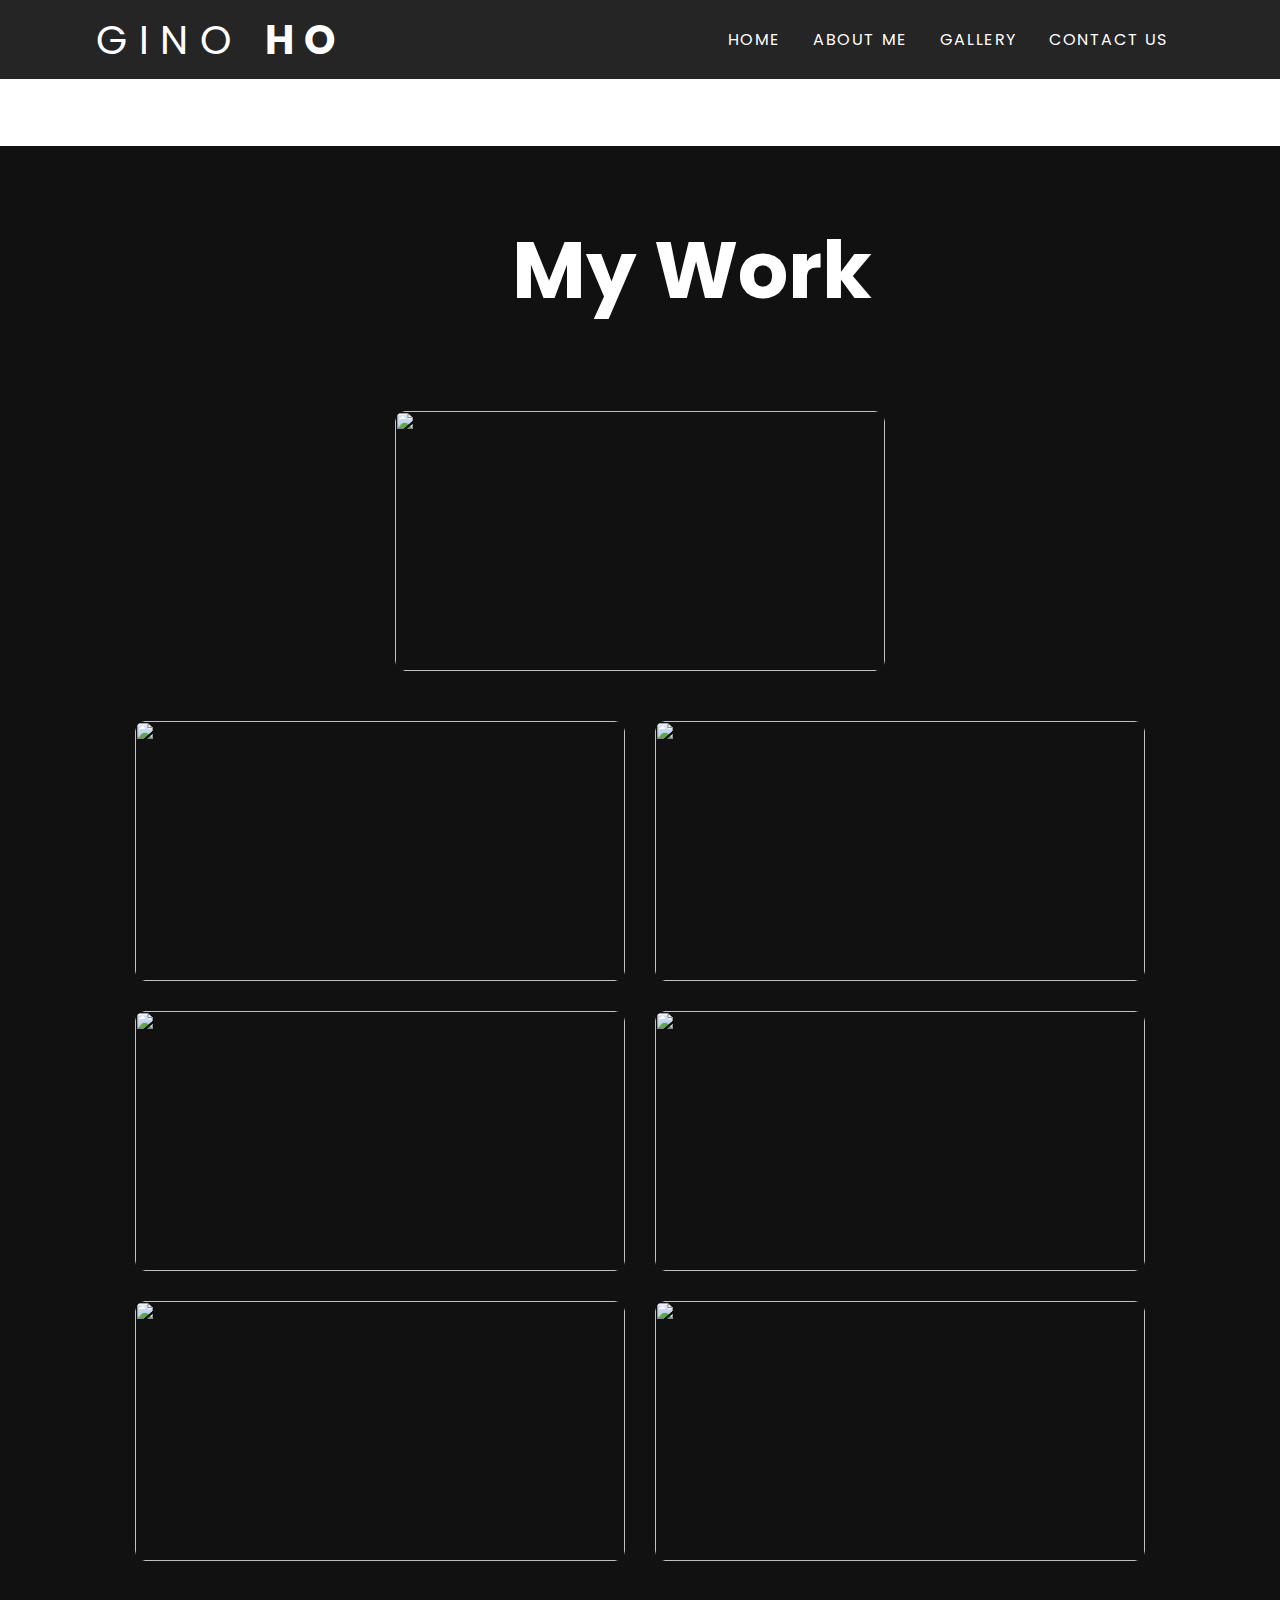
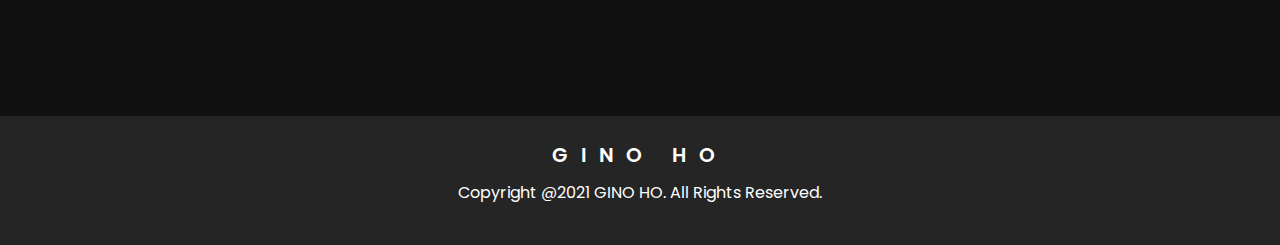
==== gallery.html @ 74ad27bc "Add files via upload" ====
<!DOCTYPE html>
<html lang="en">
<head>
    <meta charset="UTF-8">
    <meta http-equiv="X-UA-Compatible" content="IE=edge">
    <meta name="viewport" content="width=device-width, initial-scale=1.0">
    <link rel="stylesheet" href="style.css">
    <script src="script.js" defer></script>
    <title>GINO HO</title>
    <link href="https://fonts.googleapis.com/css2?family=Poppins&display=swap" rel="stylesheet">

</head>
<body>
    <nav class="navbar">
        <div class="logo"> <a href="index.html"> GINO <strong> HO</strong></a> </div>
        <a href="index.html" class="toggle">
            <span class="bar"></span>
            <span class="bar"></span>
            <span class="bar"></span>
            <span class="bar"></span>
        </a>
        <div class="links">
        <ul>
            <li> <a href="index.html">HOME</a> </li>
            <li> <a href="about.html">ABOUT ME</a> </li>
            <li> <a href="gallery.html">GALLERY</a> </li>
            <li> <a href="contact.html">CONTACT US</a> </li>
        </ul>
        </div>
    </nav>
    <section class="work" id="work">
        <div class="title reveal">
          <h2 class="section-title">My Work</h2>
        </div>
        <div class="content">
            <div class="card reveal">
              <div class="card-img">
                <img src="./imges/sister.JPG" alt="">
              </div>
            </div>
        <div class="content">
          <div class="card reveal">
            <div class="card-img">
              <img src="./imges/nana.JPG" alt="">
            </div>
          </div>
          <div class="card reveal">
            <div class="card-img">
              <img src="./imges/girl.camera.JPG" alt="">
            </div>
          </div>
          <div class="card reveal">
            <div class="card-img">
              <img src="./imges/egw.kai.to.bebe.mou.JPG" alt="">
            </div>
          </div>
          <div class="card reveal">
            <div class="card-img">
              <img src="./imges/zoi3.JPG" alt="">
            </div>
          </div>
          <div class="card reveal">
            <div class="card-img">
              <img src="./imges/zoi1.JPG" alt="">
            </div>
          </div>
          <div class="card reveal">
            <div class="card-img">
              <img src="./imges/zoi4.JPG" alt="">
            </div>
          </div>
        </div>
      </section>
    <footer class="footer">
        <span class="footer-title">GINO HO</span>
        <p>Copyright @2021 GINO HO. All Rights Reserved.</p>
      </footer>
  
      <script src="script.js" charset="utf-8"></script>
</body>
</html>
---- style.css ----
* {
    box-sizing: border-box;
}

body {
    padding: 0;
    margin: 0;
    font-family: 'poppins';
    position: relative;
}
body .about {
    padding: 0;
    margin: 0;
    font-family: 'poppins';
    position: relative;
}

.navbar {
    display: flex;
    justify-content: space-between;
    align-items: center;
    background-color: rgb(37, 37, 37);
    color: white;
    padding-right: 4,5rem;
    font-family: 'poppins';
    position: static;
    width: 100%;
    z-index: 4;
    
    
    
}

.logo {
    font-size: 2.5rem;
    margin: .5rem;
    font-family: 'poppins';
    color: white;
    padding-left: 4rem;
    padding-top: .1rem;
    padding-bottom: .1rem;
    letter-spacing: .7rem;
    
    
}

.logo a {
    color: white;
    margin: 1.5rem;
    text-decoration: none;
}

.links ul {
    margin: 0;
    padding: 0;
    display: flex;
    padding-right: 6rem;
}

.links ul li {
    list-style: none;
    
}

.links li a {
    text-decoration: none;
    color: white;
    display: block;
    padding: 1rem; 
    letter-spacing: .1rem;  
}

.links li a:hover {
    background-color: slategrey;
}

.toggle {
    position: absolute;
    top:  .75rem;
    right: 1rem;
    display: none;
    flex-direction: column;
    justify-content: space-between;
    width: 30px;
    height: 21px;
    margin-top: 1.5rem;
    margin-right: 1.5rem;
}

.toggle .bar {
    height: 3px;
    width: 100%;
    background-color: white;
    border-radius: 10px;
}

@media (max-width: 600px) {
    body {
      position: relative;
    }
    .toggle {
        display: flex;
        margin-right: 1rem;
        margin-top: 0.3rem;
    }
    .links {
        width: 100%;
        display: none;
    }

    .logo {
        padding-left: 0.5rem;
        font-size: 25px
    }

    .navbar {
        flex-direction: column;
        align-items: flex-start;
        width: 100%;
    }
    .links ul {
        flex-direction: column;
        width: 100%;
    }
    .links li {
        text-align: center;
    }
    .links.active {
        display: flex;
    }
    #hero {
       height: 100vh;
       width: 100%;
    }
    .herotext {
        margin-top: 15rem;
    }
    .herotext .h1 {
        font-size:2rem;
        padding-left: 1rem;
        margin-top: 0.5rem;
        width: 100%;
    }
    .herotext .herop {
        font-size: 1rem;
        padding-left: 3rem;
        width: 80%;
        margin-bottom: 3.5rem;
        display: none;
    }
    .herotext .herobutton {
        font-size: 1rem;
        margin-left: 1rem;
        
    }
    .wrapper {
      width: 100%;
      height: 100px;
      padding: 0;
      margin: 0;
      align-items: center;
      float: left;
      display: none;
    }

    

    
}
main {
  position: relative;
  z-index: 3;
}

#hero {
    height: 100vh;
    background-image: url(./sister.JPG);
    background-position: center;
    background-repeat: no-repeat;
    background-size: cover;
    display: flex;
    
    
    
}
.herotext {
    color: white;
}
.h1 {
    font-size: 60px;
    font-family: 'poppins';
    padding-left: 7rem;
    padding-top: 18rem;
    letter-spacing: .1rem;
}
hr {
    width: 30%;
    margin-left: 0;
}
.herop {
    font-family: 'poppins';
    font-size: 20px;
    padding-left: 5rem;
    padding-top: 2rem;
    letter-spacing: .2rem;
    margin-bottom: 6rem;

}
.herobutton {
    color: rgb(255, 255, 255);
    font-family: consolas;
    font-size: 1.5rem;
    text-decoration: none;
    padding: 1rem 2rem;
    margin-left: 7rem;
    letter-spacing: .1rem;
    width: 160px;
    height: 50px;
    line-height: 48px;
    background: #e4e4e4;
    border-radius: 15px;
    background: linear-gradient(25deg, #03a9f4, #f441a5, #ffeb3b);
    box-shadow: 10px 10px 20px rgba(255, 250, 250, 0.507);  
}

.wrapper {
    margin-top: 58.5rem;
}
.wrapper .button{
    display: inline-block;
    height: 60px;
    width: 60px;
  
    margin: 0 5px;
    overflow: hidden;
    background: #fff;
    border-radius: 50px;
    cursor: pointer;
    box-shadow: 0px 10px 10px rgba(0,0,0,0.1);
    transition: all 0.3s ease-out;
  }
  .wrapper .button:hover{
    width: 200px;
  }
  .wrapper .button .icon {
    display: inline-block;
    height: 60px;
    width: 60px;
    text-align: center;
    border-radius: 50px;
    box-sizing: border-box;
    line-height: 60px;
    transition: all 0.3s ease-out;
  }
  .wrapper .button:nth-child(1):hover .icon{
    background: #4267B2;
  }
  .wrapper .button:nth-child(2):hover .icon{
    background: #1DA1F2;
  }
  .wrapper .button:nth-child(3):hover .icon{
    background: #E1306C;
  }
  .wrapper .button:nth-child(4):hover .icon{
    background: #ff0000;
  }
  .wrapper .button .icon i{
    font-size: 25px;
    line-height: 60px;
    transition: all 0.3s ease-out;
  }
  .wrapper .button:hover .icon i{
    color: #fff;
  }
  .wrapper .button span{
    font-size: 20px;
    font-weight: 500;
    line-height: 60px;
    margin-left: 10px;
    transition: all 0.3s ease-out;
  }
  .wrapper .button:nth-child(1) span{
    color: #4267B2;
  }
  .wrapper .button:nth-child(2) span{
    color: #1DA1F2;
  }
  .wrapper .button:nth-child(3) span{
    color: #E1306C;
  }
  .wrapper .button:nth-child(4) span{
    color: #ff0000;
  }
  .social {
    text-decoration: none;
    
  }


.service-tittle {
    font-size: 60px;
    text-align: center;
    width: 100%;
    color: rgb(255, 250, 248);
    letter-spacing: 1.3rem;
    padding-top: 90px;
    padding-bottom: 0;   
}
.service-tittle hr {
    width: 50%;
    margin-left: 25%;

}

.services {
    display: flex;
    flex-wrap: wrap;
    width: 100%;
    background: linear-gradient(#420e00,#ac1207 50%,#fff 50%,#fff 100%);
}
.services .box {
    position: relative;
    width: 320px;
    background: rgb(221, 219, 219);
    padding: 100px 40px 60px;
    margin: 10rem 9rem;
    box-shadow: 0 15px 45px rgba(0,0,0, .3);
}

.services .box:before {
    content: '';
    position: absolute;
    top: 0;
    left: 0;
    width: 100%;
    height: 100%;
    background: rgb(124, 7, 7);
    transform: scale(0);
    transform-origin: bottom;
    transition: transform 0.5s;
}

.services .box:hover:before {
    transform: scale(1);
    transform-origin: top;
    transition: transform .5s;
}
.services .box h2 {
    position: absolute;
    left: 40px;
    top: 30px;
    font-size: 4em;
    font-weight: 800;
    z-index: 1;
    opacity: .2;
    transition: .5s;
}
.services .box:hover h2 {
    opacity: 1;
    color: rgb(250, 71, 71);
    transform: translateY(-40px);
}
.services .box h3 {
    position: relative;
    font-size: 2em;
    z-index: 2;
    color: rgb(37, 37, 37);
    transition: .5s;
}
.services .box:hover h3 {
    color: seashell;
}
.services .box .boxp {
    position: relative;
    font-size: 1em;
    z-index: 2;
    color: rgb(37, 37, 37);
    transition: .5s;
    letter-spacing: .1em;
}
.services .box:hover h3,
.services .box:hover .boxp {
    color: #fff;
}
.section-title {
  width: 50%;
  padding-top: 4rem;
  align-items: center;
  font-size: 80px;
  margin-left: 40%;
  color:rgb(255, 255, 255)
  
}
.section-title1 {
  width: 50%;
  align-items: center;
  font-size: 80px;
  margin-left: 38%;
  color: black
}
.work{
  background: #111111;
  margin: 0;
  padding: 0;
  position: relative;
  
  
}

.work .content{
  display: flex;
  justify-content: center;
  flex-direction: row;
  flex-wrap: wrap;
  margin-top: 20px;
  padding-bottom: 70px;
  position: relative;
}

.work .content .card{
  width: 490px;
  margin: 15px;
}

.work .content .card .card-img{
  position: relative;
  width: 100%;
  height: 260px;
  overflow: hidden;
  border-radius: 10px;
  
}


.work .content .card .card-img img{
  position: absolute;
  top: 0;
  left: 0;
  width: 100%;
  height: 100%;
  object-fit: cover;
  border-radius: 10px;
  transition: 0.5s ease;
  
}

.work .content .card .card-img img:hover{
  transform: scale(1.3);
}
.contact .content{
    display: flex;
    justify-content: center;
    flex-wrap: wrap;
    flex-direction: column;
    margin-top: 20px;
    height: 100vh;
    
  }
  
  .contact .content .row{
    display: flex;
    justify-content: center;
    flex-wrap: wrap;
    flex-direction: row;
  }
  
  .contact .content .row .card{
    background: linear-gradient(180deg, #03a9f4, #f441a5, #ffeb3b);
    width: 240px;
    margin: 20px;
    padding: 25px;
    display: flex;
    justify-content: center;
    align-items: center;
    flex-direction: column;
    box-shadow: 0 5px 25px rgba(1 1 1 / 15%);
    border-radius: 10px;
  }
  
  .contact .content .row .card .contact-icon{
    color: #ffffff;
    font-size: 4em;
    text-align: center;
    transition: transform 0.5s ease;
  }
  
  
  .contact .content .row .card:hover .contact-icon{
    transform: translateY(-10px);
  }
  
  .contact .content .row .card .info{
    text-align: center;
  }
  
  .contact .content .row .card .info h3{
    color: rgb(255, 255, 255);
    font-size: 1.2em;
    font-weight: 700;
    margin: 10px;
  }
  
  .contact .content .row .card .info span{
    color: rgb(255, 255, 255);
    font-weight: 500;
  }
  
  .contact-form{
    background: linear-gradient(0deg, #03a9f4, #f441a5, #ffeb3b);
    max-width: 600px;
    margin-top: 60px;
    padding: 70px;
    border-radius: 10px;
    box-shadow: 0 5px 25px rgba(1 1 1 / 30%);
  }
  
  .contact-form h3{
    color: rgb(255, 255, 255);
    font-size: 1.6em;
    font-weight: 600;
    text-align: center;
    margin-bottom: 40px;
  }
  
  .contact-form .input-box{
    position: relative;
    width: 100%;
    margin-bottom: 20px;
  }
  
  .contact-form .input-box input,
  .contact-form .input-box textarea{
    color: rgb(0, 0, 0);
    width: 100%;
    padding: 10px;
    font-size: 1em;
    font-weight: 400;
    outline: none;
    border: 1px solid rgb(255, 255, 255);
    border-radius: 5px;
    resize: none;
  }
  
  .contact-form .input-box .send-btn{
    background: linear-gradient(25deg, #03a9f4, #f441a5, #ffeb3b);
    
    display: inline-block;
    font-size: 1.1em;
    font-weight: 500;
    text-transform: uppercase;
    letter-spacing: 2px;
    width: 100%;
    border: none;
    cursor: pointer;
    transition: 0.5s ease;
  }
  
  .contact-form .input-box .send-btn:hover{
    background: #c9d3ff;
  }

.about {
  margin: 0;
  padding: 0;
  position: relative;
  
  
}
.about .content{
  position: relative;
  width: 100%;
  height: 90vh;
  display: flex;
  justify-content: space-between;
  margin-top: 20px;
  margin-bottom: 10rem;
  
}

.about .content .col-left {
  position: relative;
  height: auto;
  width: 35%;
  padding-left: 7rem;
  
}
.about .content .col-left .aboutme {
    background-position: top top;
    background-repeat: no-repeat;
    background-size: cover;
    display: flex;
}

.about .content .col-right{
  position: relative;
  width: 50%;
  padding-right: 3rem;
}

.about .content .col-left .img-card{
  position: relative;
  width: 100%;
  height: 850px;
  
}

.about .content .col-left .img-card img{
  position: absolute;
  top: 0;
  left: 0;
  width: 100%;
  height: 100%;
  object-fit: cover;
  border-radius: 10px;
}

.about .content .col-right .content-title{
  font-size: 2em;
  font-weight: 800;
  margin-bottom: 20px;
}

.about .content .col-right .paragraph-text{
  font-size: 1em;
}
.footer{
  background-color: rgb(37, 37, 37);
  color: #fff;
  text-align: center;
  padding: 1.5em;
}

.footer .footer-title{
  font-size: 20px;
  font-weight: 600;
  letter-spacing: .8rem;
}

.footer p{
  font-size: 16px;
  margin-top: 10px;
}

body.about {
  background-color: linear-gradient(25deg, #03a9f4, #f441a5, #ffeb3b);
}
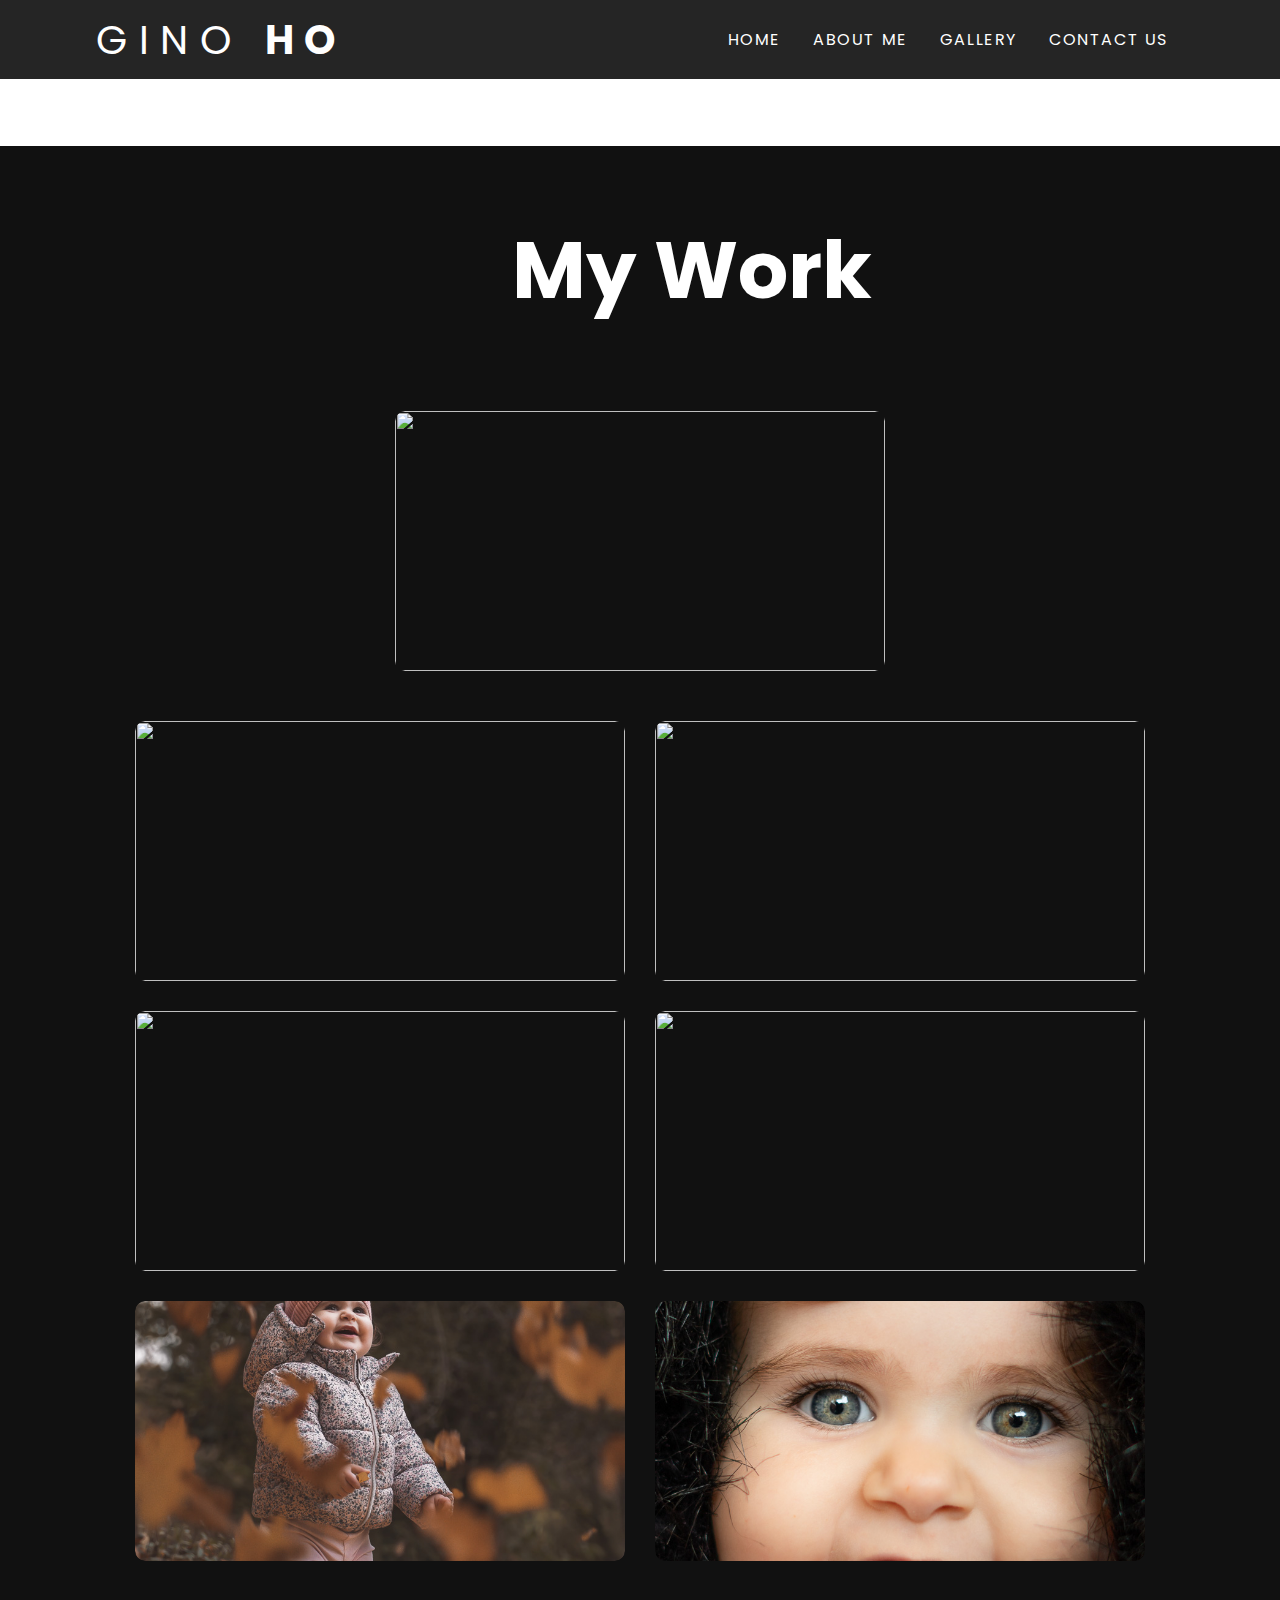
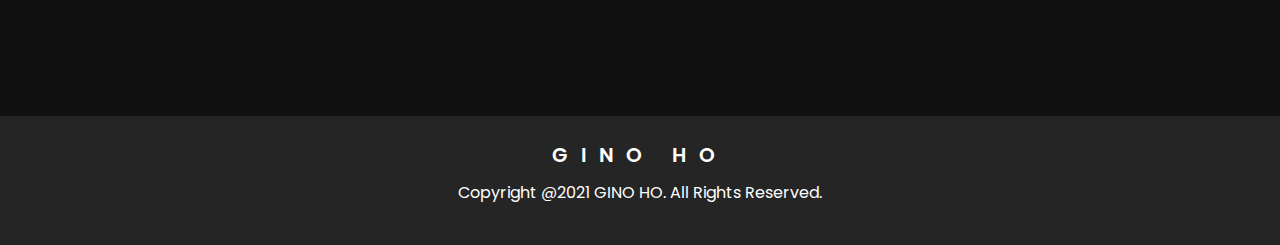
==== commit f014dccb: "Update gallery.html" ====
--- a/gallery.html
+++ b/gallery.html
@@ -35,7 +35,7 @@
         <div class="content">
             <div class="card reveal">
               <div class="card-img">
-                <img src="./imges/sister.JPG" alt="">
+                <img src="./sister.JPG" alt="">
               </div>
             </div>
         <div class="content">
@@ -56,17 +56,17 @@
           </div>
           <div class="card reveal">
             <div class="card-img">
-              <img src="./imges/zoi3.JPG" alt="">
+              <img src="./zoi3.JPG" alt="">
             </div>
           </div>
           <div class="card reveal">
             <div class="card-img">
-              <img src="./imges/zoi1.JPG" alt="">
+              <img src="./zoi1.JPG" alt="">
             </div>
           </div>
           <div class="card reveal">
             <div class="card-img">
-              <img src="./imges/zoi4.JPG" alt="">
+              <img src="./zoi4.JPG" alt="">
             </div>
           </div>
         </div>
@@ -78,4 +78,4 @@
   
       <script src="script.js" charset="utf-8"></script>
 </body>
-</html>+</html>
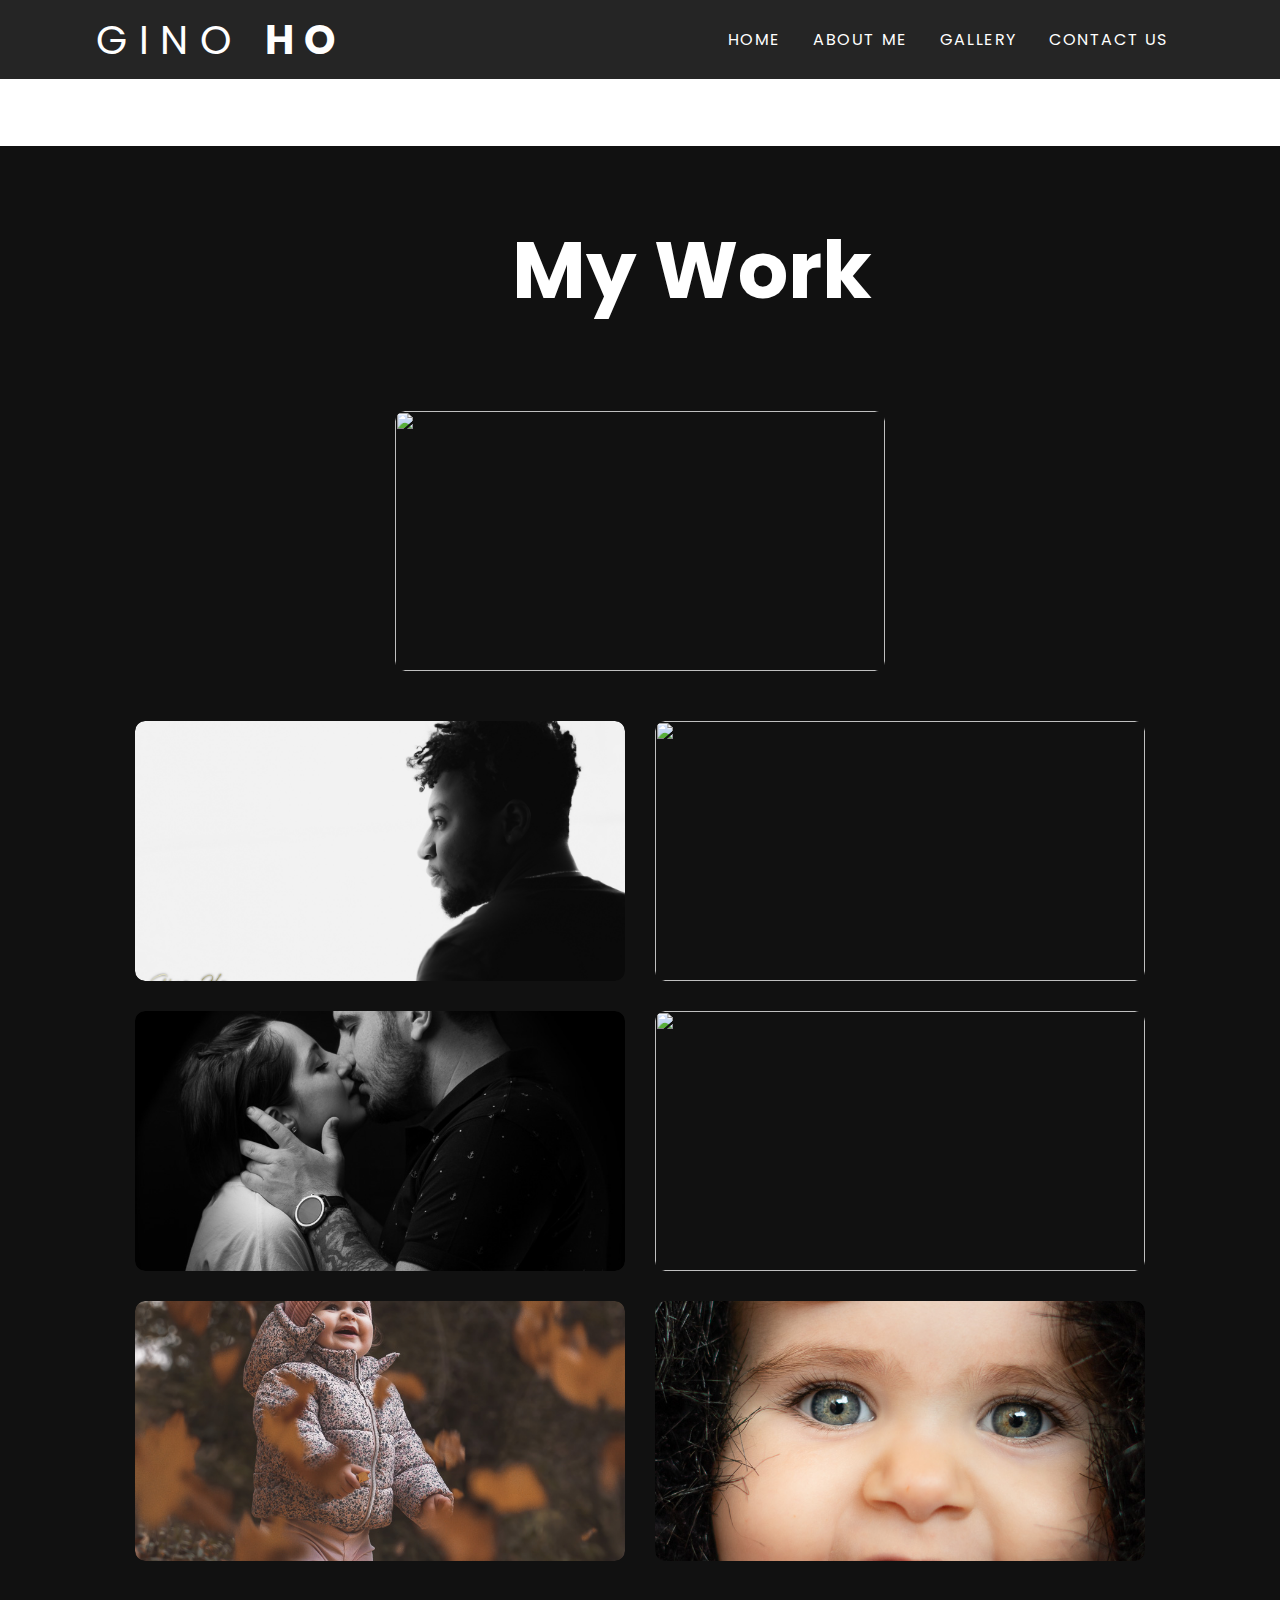
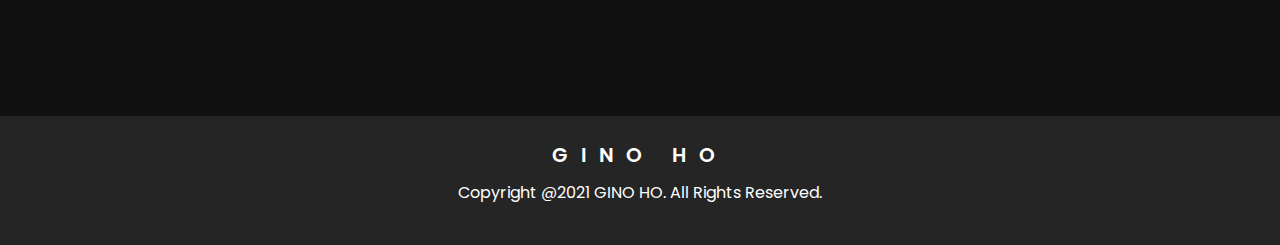
==== commit 30b22901: "Update gallery.html" ====
--- a/gallery.html
+++ b/gallery.html
@@ -41,17 +41,17 @@
         <div class="content">
           <div class="card reveal">
             <div class="card-img">
-              <img src="./imges/nana.JPG" alt="">
+              <img src="./nana.JPG" alt="">
             </div>
           </div>
           <div class="card reveal">
             <div class="card-img">
-              <img src="./imges/girl.camera.JPG" alt="">
+              <img src="./girl.camera.JPG" alt="">
             </div>
           </div>
           <div class="card reveal">
             <div class="card-img">
-              <img src="./imges/egw.kai.to.bebe.mou.JPG" alt="">
+              <img src="./egw.kai.to.bebe.mou.JPG" alt="">
             </div>
           </div>
           <div class="card reveal">
